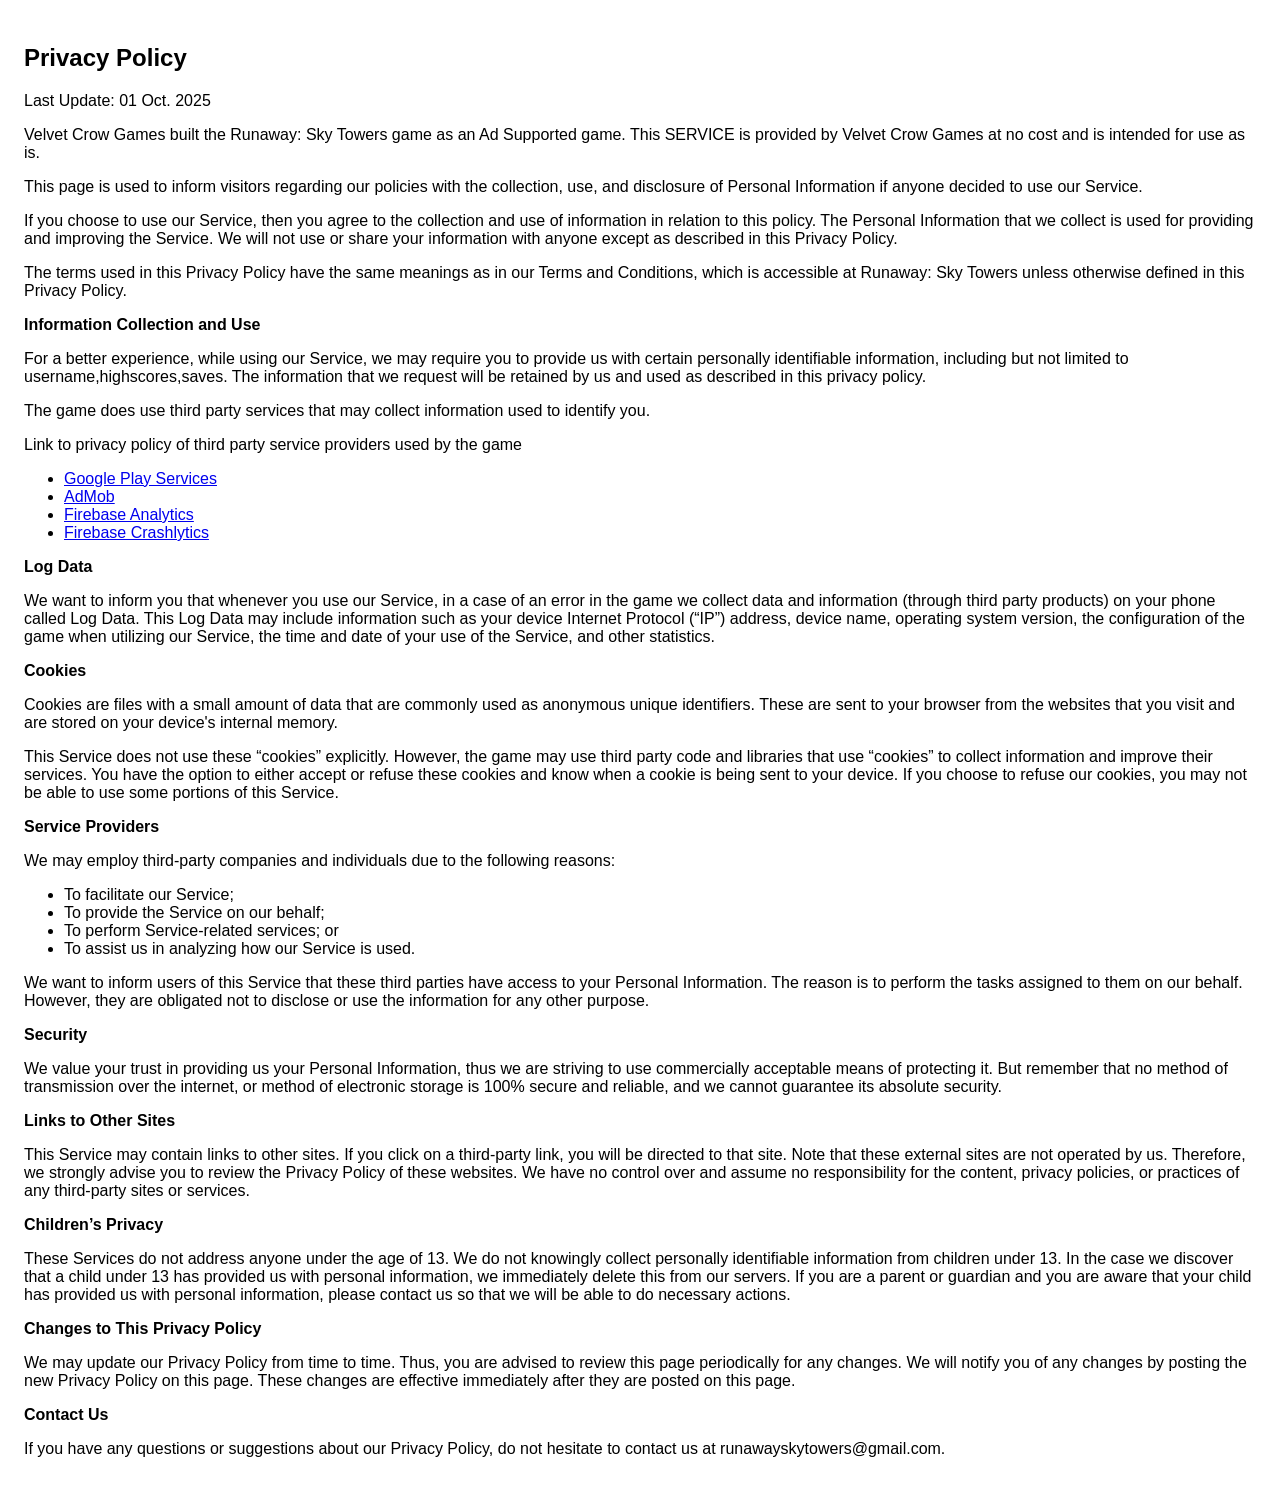
==== pages/privacy_policy.html @ e58a86be "added privacy policy & terms and conditions pages" ====
<!DOCTYPE html>
    <html>
    <head>
      <meta charset='utf-8'>
      <meta name='viewport' content='width=device-width'>
      <title>Privacy Policy</title>
      <style> body { font-family: 'Helvetica Neue', Helvetica, Arial, sans-serif; padding:1em; } </style>
    </head>
    <body>
    <h2>Privacy Policy</h2>
    <p>Last Update: 01 Oct. 2025</p>
    <p>
                    Velvet Crow Games built the Runaway: Sky Towers game as
                    an Ad Supported game. This SERVICE is provided by
                    Velvet Crow Games at no cost and is intended for
                    use as is.
                  </p> <p>
                    This page is used to inform visitors regarding
                    our policies with the collection, use, and
                    disclosure of Personal Information if anyone decided to use
                    our Service.
                  </p> <p>
                    If you choose to use our Service, then you agree
                    to the collection and use of information in relation to this
                    policy. The Personal Information that we collect is
                    used for providing and improving the Service.
                    We will not use or share your
                    information with anyone except as described in this Privacy
                    Policy.
                  </p> <p>
                    The terms used in this Privacy Policy have the same meanings
                    as in our Terms and Conditions, which is accessible at
                    Runaway: Sky Towers unless otherwise defined in this Privacy
                    Policy.
                  </p> <p><strong>Information Collection and Use</strong></p> <p>
                    For a better experience, while using our Service,
                    we may require you to provide us with certain
                    personally identifiable information, including but not limited to username,highscores,saves. The
                    information that we request will be
                    retained by us and used as described in this privacy policy.
                  </p> <p>
                    The game does use third party services that may collect
                    information used to identify you.
                  </p> <div><p>
                      Link to privacy policy of third party service providers
                      used by the game
                    </p> <ul><li><a href="https://www.google.com/policies/privacy/" target="_blank">Google Play Services</a></li><li><a href="https://support.google.com/admob/answer/6128543?hl=en" target="_blank">AdMob</a></li><li><a href="https://firebase.google.com/policies/analytics" target="_blank">Firebase Analytics</a></li><li><a href="https://firebase.google.com/terms/crashlytics" target="_blank">Firebase Crashlytics</a></li><!----><!----><!----><!----><!----><!----><!----><!----><!----><!----></ul></div> <p><strong>Log Data</strong></p> <p>
                    We want to inform you that whenever
                    you use our Service, in a case of an error in the
                    game we collect data and information (through third
                    party products) on your phone called Log Data. This Log Data
                    may include information such as your device Internet
                    Protocol (“IP”) address, device name, operating system
                    version, the configuration of the game when utilizing
                    our Service, the time and date of your use of the
                    Service, and other statistics.
                  </p> <p><strong>Cookies</strong></p> <p>
                    Cookies are files with a small amount of data that are
                    commonly used as anonymous unique identifiers. These are
                    sent to your browser from the websites that you visit and
                    are stored on your device's internal memory.
                  </p> <p>
                    This Service does not use these “cookies” explicitly.
                    However, the game may use third party code and libraries that
                    use “cookies” to collect information and improve their
                    services. You have the option to either accept or refuse
                    these cookies and know when a cookie is being sent to your
                    device. If you choose to refuse our cookies, you may not be
                    able to use some portions of this Service.
                  </p> <p><strong>Service Providers</strong></p> <p>
                    We may employ third-party companies
                    and individuals due to the following reasons:
                  </p> <ul><li>To facilitate our Service;</li> <li>To provide the Service on our behalf;</li> <li>To perform Service-related services; or</li> <li>To assist us in analyzing how our Service is used.</li></ul> <p>
                    We want to inform users of this
                    Service that these third parties have access to your
                    Personal Information. The reason is to perform the tasks
                    assigned to them on our behalf. However, they are obligated
                    not to disclose or use the information for any other
                    purpose.
                  </p> <p><strong>Security</strong></p> <p>
                    We value your trust in providing us
                    your Personal Information, thus we are striving to use
                    commercially acceptable means of protecting it. But remember
                    that no method of transmission over the internet, or method
                    of electronic storage is 100% secure and reliable, and
                    we cannot guarantee its absolute security.
                  </p> <p><strong>Links to Other Sites</strong></p> <p>
                    This Service may contain links to other sites. If you click
                    on a third-party link, you will be directed to that site.
                    Note that these external sites are not operated by
                    us. Therefore, we strongly advise you to
                    review the Privacy Policy of these websites.
                    We have no control over and assume no
                    responsibility for the content, privacy policies, or
                    practices of any third-party sites or services.
                  </p> <p><strong>Children’s Privacy</strong></p> <p>
                    These Services do not address anyone under the age of 13.
                    We do not knowingly collect personally
                    identifiable information from children under 13. In the case
                    we discover that a child under 13 has provided
                    us with personal information,
                    we immediately delete this from our servers. If you
                    are a parent or guardian and you are aware that your child
                    has provided us with personal information, please contact
                    us so that we will be able to do
                    necessary actions.
                  </p> <p><strong>Changes to This Privacy Policy</strong></p> <p>
                    We may update our Privacy Policy from
                    time to time. Thus, you are advised to review this page
                    periodically for any changes. We will
                    notify you of any changes by posting the new Privacy Policy
                    on this page. These changes are effective immediately after
                    they are posted on this page.
                  </p> <p><strong>Contact Us</strong></p> <p>
                    If you have any questions or suggestions about
                    our Privacy Policy, do not hesitate to contact
                    us at runawayskytowers@gmail.com.
                  </p>
    </body>
    </html>
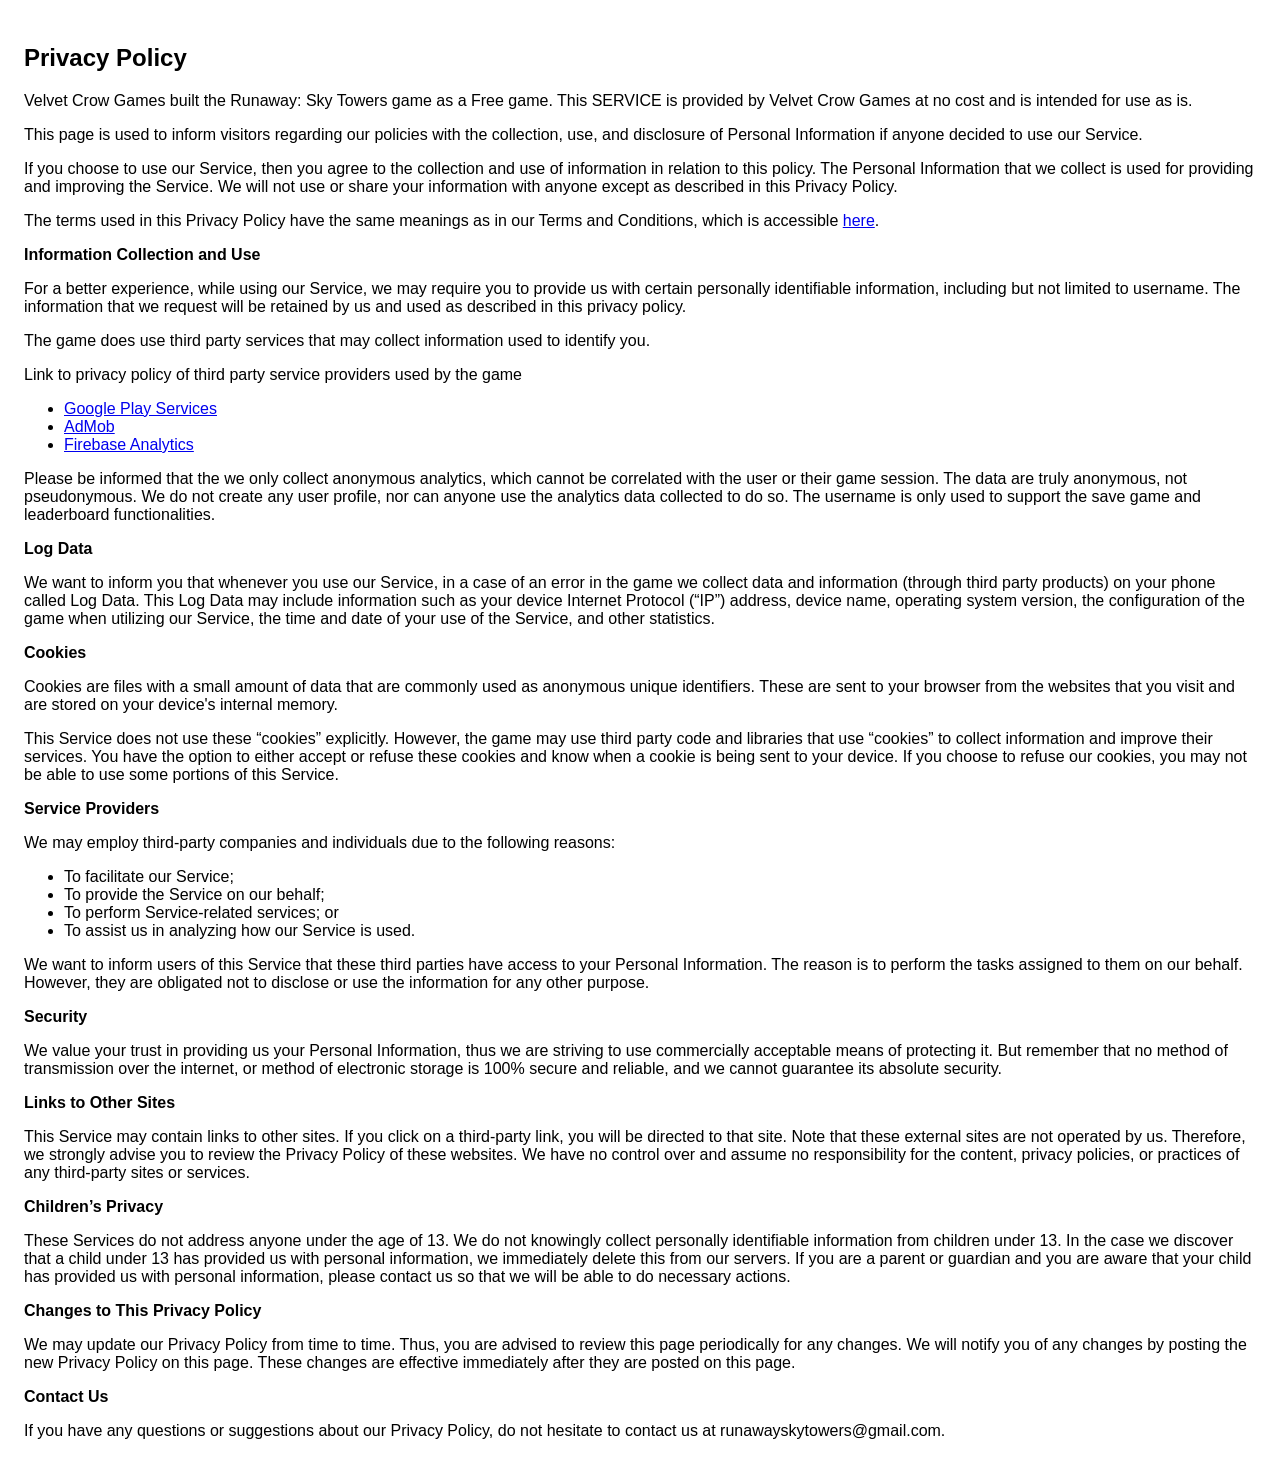
==== commit b80691f1: "udpated policy / TnC and added data deletion page" ====
--- a/pages/privacy_policy.html
+++ b/pages/privacy_policy.html
@@ -1,121 +1,171 @@
 <!DOCTYPE html>
-    <html>
-    <head>
-      <meta charset='utf-8'>
-      <meta name='viewport' content='width=device-width'>
-      <title>Privacy Policy</title>
-      <style> body { font-family: 'Helvetica Neue', Helvetica, Arial, sans-serif; padding:1em; } </style>
-    </head>
-    <body>
-    <h2>Privacy Policy</h2>
-    <p>Last Update: 01 Oct. 2025</p>
+<html>
+
+<head>
+  <meta charset='utf-8'>
+  <meta name='viewport' content='width=device-width'>
+  <title>Privacy Policy</title>
+  <style>
+    body {
+      font-family: 'Helvetica Neue', Helvetica, Arial, sans-serif;
+      padding: 1em;
+    }
+  </style>
+</head>
+
+<body>
+  <h2>Privacy Policy</h2>
+  <p>
+    Velvet Crow Games built the Runaway: Sky Towers game as
+    a Free game. This SERVICE is provided by
+    Velvet Crow Games at no cost and is intended for
+    use as is.
+  </p>
+  <p>
+    This page is used to inform visitors regarding
+    our policies with the collection, use, and
+    disclosure of Personal Information if anyone decided to use
+    our Service.
+  </p>
+  <p>
+    If you choose to use our Service, then you agree
+    to the collection and use of information in relation to this
+    policy. The Personal Information that we collect is
+    used for providing and improving the Service.
+    We will not use or share your
+    information with anyone except as described in this Privacy
+    Policy.
+  </p>
+  <p>
+    The terms used in this Privacy Policy have the same meanings
+    as in our Terms and Conditions, which is accessible <a
+      href="https://velvetcrowgames.github.io/runaway-sky-towers/pages/terms_and_conditions.html">here</a>.
+  </p>
+  <p><strong>Information Collection and Use</strong></p>
+  <p>
+    For a better experience, while using our Service,
+    we may require you to provide us with certain
+    personally identifiable information, including but not limited to username. The
+    information that we request will be
+    retained by us and used as described in this privacy policy.
+  </p>
+  <p>
+    The game does use third party services that may collect
+    information used to identify you.
+  </p>
+  <div>
     <p>
-                    Velvet Crow Games built the Runaway: Sky Towers game as
-                    an Ad Supported game. This SERVICE is provided by
-                    Velvet Crow Games at no cost and is intended for
-                    use as is.
-                  </p> <p>
-                    This page is used to inform visitors regarding
-                    our policies with the collection, use, and
-                    disclosure of Personal Information if anyone decided to use
-                    our Service.
-                  </p> <p>
-                    If you choose to use our Service, then you agree
-                    to the collection and use of information in relation to this
-                    policy. The Personal Information that we collect is
-                    used for providing and improving the Service.
-                    We will not use or share your
-                    information with anyone except as described in this Privacy
-                    Policy.
-                  </p> <p>
-                    The terms used in this Privacy Policy have the same meanings
-                    as in our Terms and Conditions, which is accessible at
-                    Runaway: Sky Towers unless otherwise defined in this Privacy
-                    Policy.
-                  </p> <p><strong>Information Collection and Use</strong></p> <p>
-                    For a better experience, while using our Service,
-                    we may require you to provide us with certain
-                    personally identifiable information, including but not limited to username,highscores,saves. The
-                    information that we request will be
-                    retained by us and used as described in this privacy policy.
-                  </p> <p>
-                    The game does use third party services that may collect
-                    information used to identify you.
-                  </p> <div><p>
-                      Link to privacy policy of third party service providers
-                      used by the game
-                    </p> <ul><li><a href="https://www.google.com/policies/privacy/" target="_blank">Google Play Services</a></li><li><a href="https://support.google.com/admob/answer/6128543?hl=en" target="_blank">AdMob</a></li><li><a href="https://firebase.google.com/policies/analytics" target="_blank">Firebase Analytics</a></li><li><a href="https://firebase.google.com/terms/crashlytics" target="_blank">Firebase Crashlytics</a></li><!----><!----><!----><!----><!----><!----><!----><!----><!----><!----></ul></div> <p><strong>Log Data</strong></p> <p>
-                    We want to inform you that whenever
-                    you use our Service, in a case of an error in the
-                    game we collect data and information (through third
-                    party products) on your phone called Log Data. This Log Data
-                    may include information such as your device Internet
-                    Protocol (“IP”) address, device name, operating system
-                    version, the configuration of the game when utilizing
-                    our Service, the time and date of your use of the
-                    Service, and other statistics.
-                  </p> <p><strong>Cookies</strong></p> <p>
-                    Cookies are files with a small amount of data that are
-                    commonly used as anonymous unique identifiers. These are
-                    sent to your browser from the websites that you visit and
-                    are stored on your device's internal memory.
-                  </p> <p>
-                    This Service does not use these “cookies” explicitly.
-                    However, the game may use third party code and libraries that
-                    use “cookies” to collect information and improve their
-                    services. You have the option to either accept or refuse
-                    these cookies and know when a cookie is being sent to your
-                    device. If you choose to refuse our cookies, you may not be
-                    able to use some portions of this Service.
-                  </p> <p><strong>Service Providers</strong></p> <p>
-                    We may employ third-party companies
-                    and individuals due to the following reasons:
-                  </p> <ul><li>To facilitate our Service;</li> <li>To provide the Service on our behalf;</li> <li>To perform Service-related services; or</li> <li>To assist us in analyzing how our Service is used.</li></ul> <p>
-                    We want to inform users of this
-                    Service that these third parties have access to your
-                    Personal Information. The reason is to perform the tasks
-                    assigned to them on our behalf. However, they are obligated
-                    not to disclose or use the information for any other
-                    purpose.
-                  </p> <p><strong>Security</strong></p> <p>
-                    We value your trust in providing us
-                    your Personal Information, thus we are striving to use
-                    commercially acceptable means of protecting it. But remember
-                    that no method of transmission over the internet, or method
-                    of electronic storage is 100% secure and reliable, and
-                    we cannot guarantee its absolute security.
-                  </p> <p><strong>Links to Other Sites</strong></p> <p>
-                    This Service may contain links to other sites. If you click
-                    on a third-party link, you will be directed to that site.
-                    Note that these external sites are not operated by
-                    us. Therefore, we strongly advise you to
-                    review the Privacy Policy of these websites.
-                    We have no control over and assume no
-                    responsibility for the content, privacy policies, or
-                    practices of any third-party sites or services.
-                  </p> <p><strong>Children’s Privacy</strong></p> <p>
-                    These Services do not address anyone under the age of 13.
-                    We do not knowingly collect personally
-                    identifiable information from children under 13. In the case
-                    we discover that a child under 13 has provided
-                    us with personal information,
-                    we immediately delete this from our servers. If you
-                    are a parent or guardian and you are aware that your child
-                    has provided us with personal information, please contact
-                    us so that we will be able to do
-                    necessary actions.
-                  </p> <p><strong>Changes to This Privacy Policy</strong></p> <p>
-                    We may update our Privacy Policy from
-                    time to time. Thus, you are advised to review this page
-                    periodically for any changes. We will
-                    notify you of any changes by posting the new Privacy Policy
-                    on this page. These changes are effective immediately after
-                    they are posted on this page.
-                  </p> <p><strong>Contact Us</strong></p> <p>
-                    If you have any questions or suggestions about
-                    our Privacy Policy, do not hesitate to contact
-                    us at runawayskytowers@gmail.com.
-                  </p>
-    </body>
-    </html>
-      +      Link to privacy policy of third party service providers
+      used by the game
+    </p>
+    <ul>
+      <li><a href="https://www.google.com/policies/privacy/" target="_blank">Google Play Services</a></li>
+      <li><a href="https://support.google.com/admob/answer/6128543?hl=en" target="_blank">AdMob</a></li>
+      <li><a href="https://firebase.google.com/policies/analytics" target="_blank">Firebase Analytics</a></li>
+      <!----><!----><!----><!----><!----><!----><!----><!----><!----><!----><!---->
+    </ul>
+    <p>
+      Please be informed that the we only collect anonymous analytics, which cannot be correlated with the user or their
+      game session. The data are truly anonymous, not pseudonymous. We do not create any user profile, nor can anyone
+      use the analytics data collected to do so. The username is only used to support the save game and leaderboard
+      functionalities.
+    </p>
+  </div>
+  <p><strong>Log Data</strong></p>
+  <p>
+    We want to inform you that whenever
+    you use our Service, in a case of an error in the
+    game we collect data and information (through third
+    party products) on your phone called Log Data. This Log Data
+    may include information such as your device Internet
+    Protocol (“IP”) address, device name, operating system
+    version, the configuration of the game when utilizing
+    our Service, the time and date of your use of the
+    Service, and other statistics.
+  </p>
+  <p><strong>Cookies</strong></p>
+  <p>
+    Cookies are files with a small amount of data that are
+    commonly used as anonymous unique identifiers. These are
+    sent to your browser from the websites that you visit and
+    are stored on your device's internal memory.
+  </p>
+  <p>
+    This Service does not use these “cookies” explicitly.
+    However, the game may use third party code and libraries that
+    use “cookies” to collect information and improve their
+    services. You have the option to either accept or refuse
+    these cookies and know when a cookie is being sent to your
+    device. If you choose to refuse our cookies, you may not be
+    able to use some portions of this Service.
+  </p>
+  <p><strong>Service Providers</strong></p>
+  <p>
+    We may employ third-party companies
+    and individuals due to the following reasons:
+  </p>
+  <ul>
+    <li>To facilitate our Service;</li>
+    <li>To provide the Service on our behalf;</li>
+    <li>To perform Service-related services; or</li>
+    <li>To assist us in analyzing how our Service is used.</li>
+  </ul>
+  <p>
+    We want to inform users of this
+    Service that these third parties have access to your
+    Personal Information. The reason is to perform the tasks
+    assigned to them on our behalf. However, they are obligated
+    not to disclose or use the information for any other
+    purpose.
+  </p>
+  <p><strong>Security</strong></p>
+  <p>
+    We value your trust in providing us
+    your Personal Information, thus we are striving to use
+    commercially acceptable means of protecting it. But remember
+    that no method of transmission over the internet, or method
+    of electronic storage is 100% secure and reliable, and
+    we cannot guarantee its absolute security.
+  </p>
+  <p><strong>Links to Other Sites</strong></p>
+  <p>
+    This Service may contain links to other sites. If you click
+    on a third-party link, you will be directed to that site.
+    Note that these external sites are not operated by
+    us. Therefore, we strongly advise you to
+    review the Privacy Policy of these websites.
+    We have no control over and assume no
+    responsibility for the content, privacy policies, or
+    practices of any third-party sites or services.
+  </p>
+  <p><strong>Children’s Privacy</strong></p>
+  <p>
+    These Services do not address anyone under the age of 13.
+    We do not knowingly collect personally
+    identifiable information from children under 13. In the case
+    we discover that a child under 13 has provided
+    us with personal information,
+    we immediately delete this from our servers. If you
+    are a parent or guardian and you are aware that your child
+    has provided us with personal information, please contact
+    us so that we will be able to do
+    necessary actions.
+  </p>
+  <p><strong>Changes to This Privacy Policy</strong></p>
+  <p>
+    We may update our Privacy Policy from
+    time to time. Thus, you are advised to review this page
+    periodically for any changes. We will
+    notify you of any changes by posting the new Privacy Policy
+    on this page. These changes are effective immediately after
+    they are posted on this page.
+  </p>
+  <p><strong>Contact Us</strong></p>
+  <p>
+    If you have any questions or suggestions about
+    our Privacy Policy, do not hesitate to contact
+    us at runawayskytowers@gmail.com.
+  </p>
+</body>
+
+</html>
